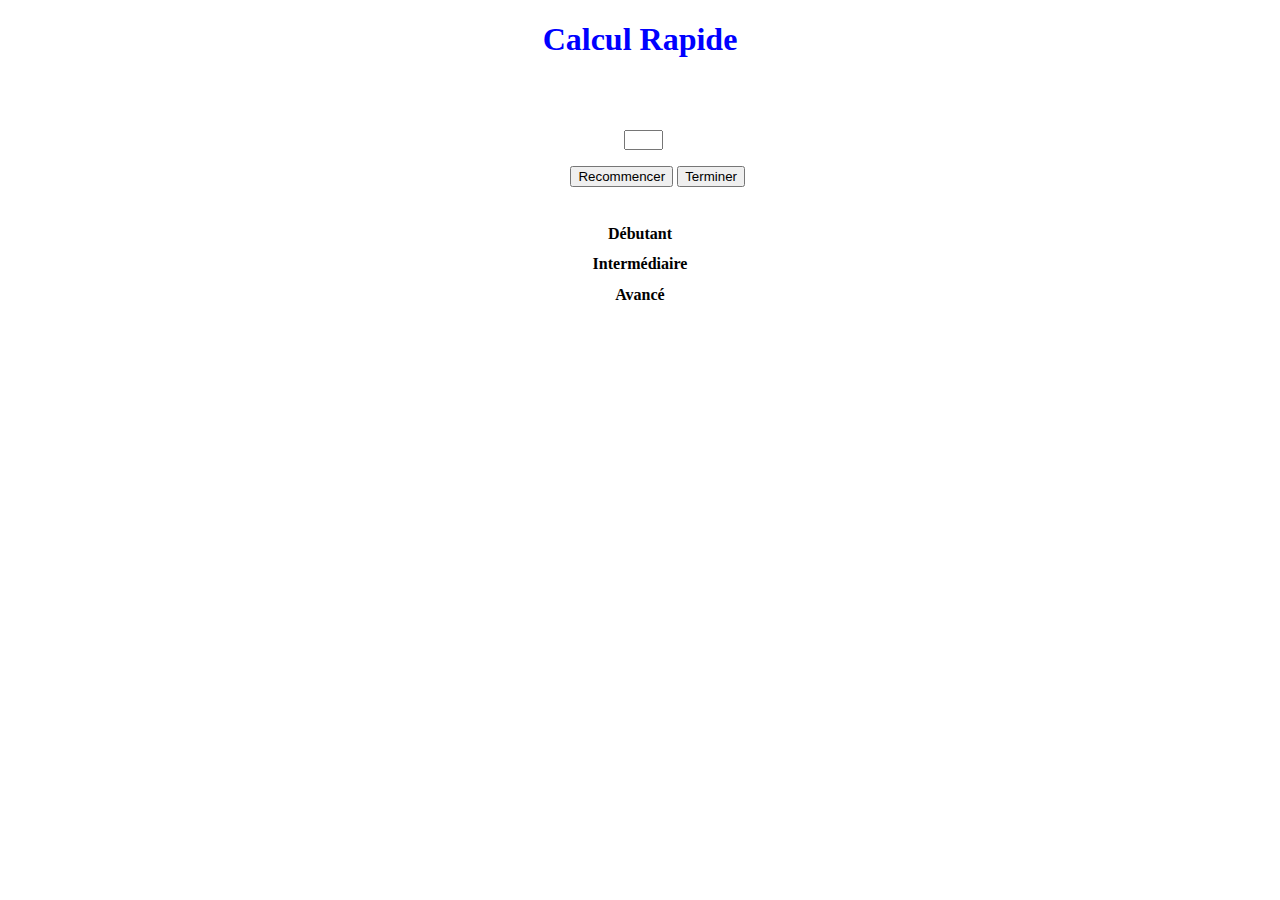
==== calcul_rapide.html @ fae60fb6 "Calcul rapide premier commit" ====
<!DOCTYPE html>
<html>
<head lang="en">
    <meta charset="UTF-8">
    <title>Calcul Rapide</title>

    <style>
        ul {
            padding:0;
        }

        li {
            text-decoration:none;
            list-style:none;
            margin-top:1%;
            text-align:center;
            font-weight:bold;
            width:20%;
            margin-right:auto;
            margin-left:auto;
        }

        .hoverliste:hover {
            color:red;
            cursor:pointer;
        }

        ul > li:first-child {
            margin-top:3%;
        }

        h1 {
            text-align:center;
            font-size:200%;
            color:blue;
        }


        h1 + p {
            margin:0;
            font-size:120%;
            margin-top:2%;
            text-align:center;
            font-weight:bold;
        }

       #op_arithmetique {
           display:inline-block;
           font-size:150%;
       }


        input[type="text"] {
            margin-top:0;
            padding:0;
            width:35px;
            height:16px;
        }

       #en_accord {
           margin-left:44.5%;
       }

        #output {
            text-align:center;
            color:red;
            font-size:150%;
            font-weight:bold;
        }

        #question {
            display:inline-block;
            font-size:150%;
        }
    </style>

</head>
<body>
<div id="status"></div>
<h1>Calcul Rapide</h1>
<p id="parag_instruction"></p>
<ul>
    <li><p id="op_arithmetique"></p>
        <p id="question"></p>
        <input type="text" id="reponse" name="reponse" /></li>
</ul>
<input type="button" id="en_accord" name="en_accord" value="Recommencer"/>
<input type="button" id="en_desaccord" name="en_desaccord" value="Terminer"/>
<p id="output"></p>
<ul>
    <li id="debutant" class="hoverliste">Débutant</li>
    <li id="intermediaire" class="hoverliste">Intermédiaire</li>
    <li id="avance" class="hoverliste">Avancé</li>
</ul>
<script src="script/lib_calcul_rapide.js"></script>
<script src="script/calcul_rapide.js"></script>
</body>
</html>
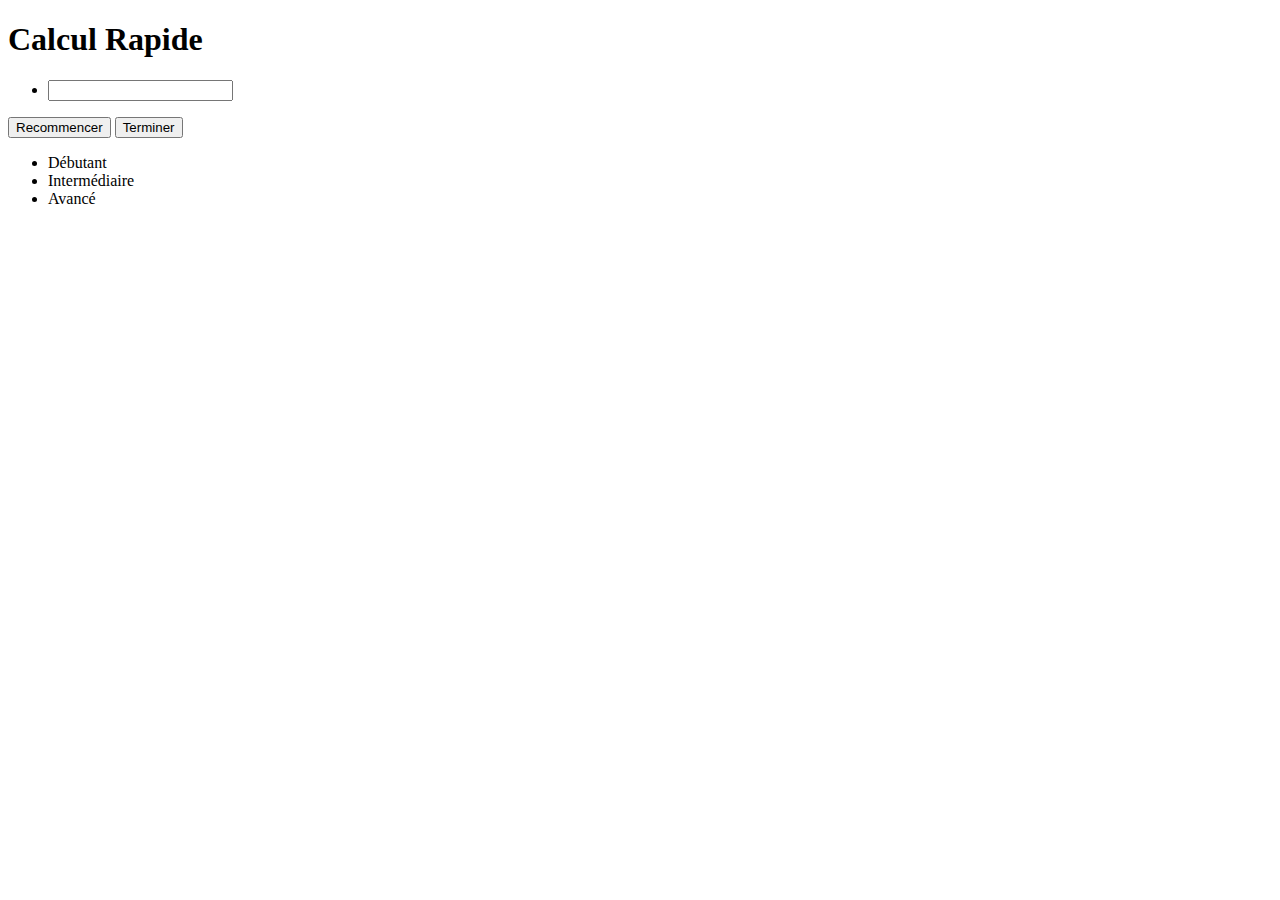
==== commit cba47e44: "calcul rapide trois quart terminé !" ====
--- a/calcul_rapide.html
+++ b/calcul_rapide.html
@@ -3,81 +3,13 @@
 <head lang="en">
     <meta charset="UTF-8">
     <title>Calcul Rapide</title>
-
-    <style>
-        ul {
-            padding:0;
-        }
-
-        li {
-            text-decoration:none;
-            list-style:none;
-            margin-top:1%;
-            text-align:center;
-            font-weight:bold;
-            width:20%;
-            margin-right:auto;
-            margin-left:auto;
-        }
-
-        .hoverliste:hover {
-            color:red;
-            cursor:pointer;
-        }
-
-        ul > li:first-child {
-            margin-top:3%;
-        }
-
-        h1 {
-            text-align:center;
-            font-size:200%;
-            color:blue;
-        }
-
-
-        h1 + p {
-            margin:0;
-            font-size:120%;
-            margin-top:2%;
-            text-align:center;
-            font-weight:bold;
-        }
-
-       #op_arithmetique {
-           display:inline-block;
-           font-size:150%;
-       }
-
-
-        input[type="text"] {
-            margin-top:0;
-            padding:0;
-            width:35px;
-            height:16px;
-        }
-
-       #en_accord {
-           margin-left:44.5%;
-       }
-
-        #output {
-            text-align:center;
-            color:red;
-            font-size:150%;
-            font-weight:bold;
-        }
-
-        #question {
-            display:inline-block;
-            font-size:150%;
-        }
-    </style>
+    <link type="text/css" rel="stylesheet" href="css/calcul_rapide.css"/>
 
 </head>
 <body>
 <div id="status"></div>
 <h1>Calcul Rapide</h1>
+<div id="wrapper">
 <p id="parag_instruction"></p>
 <ul>
     <li><p id="op_arithmetique"></p>
@@ -87,6 +19,7 @@
 <input type="button" id="en_accord" name="en_accord" value="Recommencer"/>
 <input type="button" id="en_desaccord" name="en_desaccord" value="Terminer"/>
 <p id="output"></p>
+</div>
 <ul>
     <li id="debutant" class="hoverliste">Débutant</li>
     <li id="intermediaire" class="hoverliste">Intermédiaire</li>
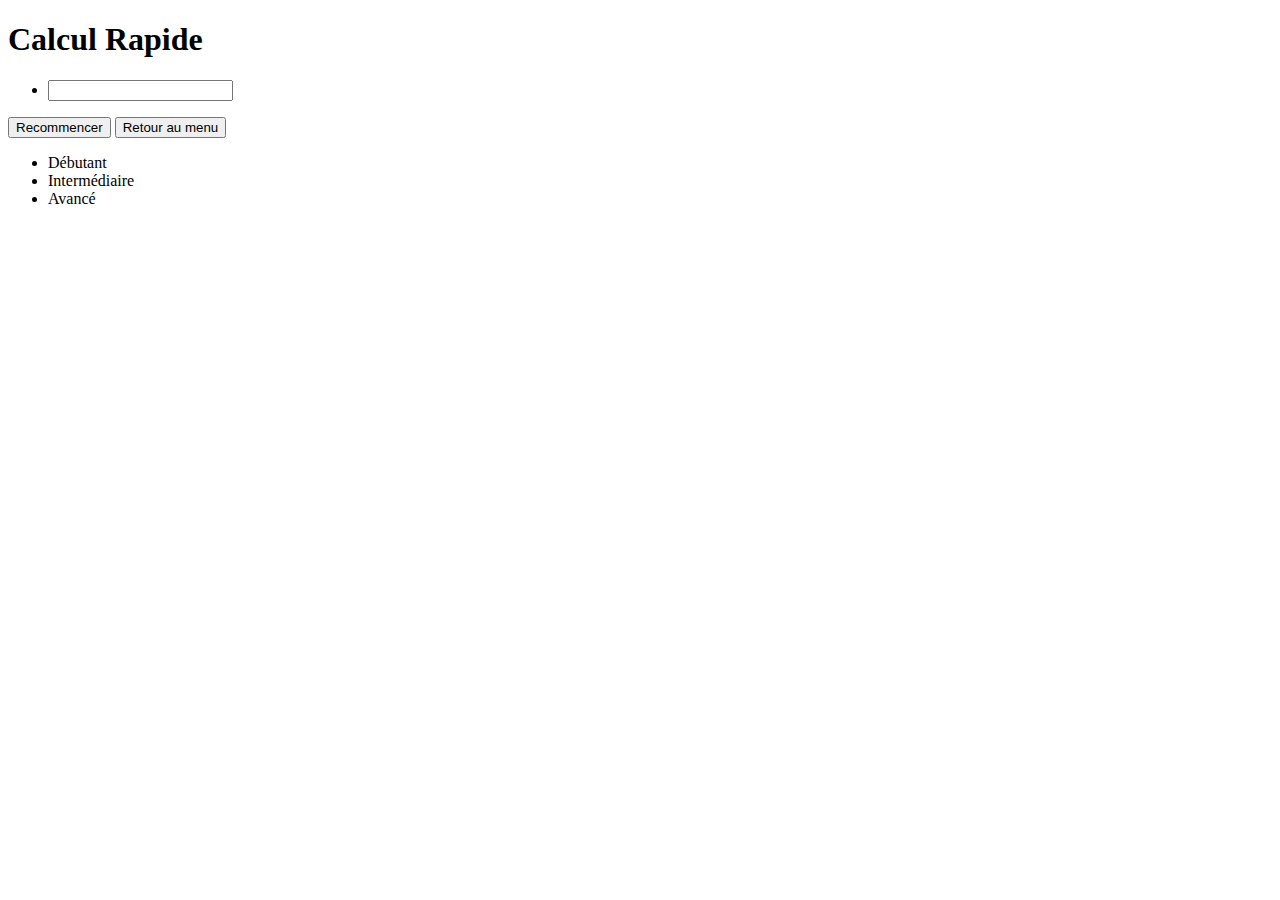
==== commit adbfa5f2: "calcul rapide terminé !!" ====
--- a/calcul_rapide.html
+++ b/calcul_rapide.html
@@ -13,11 +13,12 @@
 <p id="parag_instruction"></p>
 <ul>
     <li><p id="op_arithmetique"></p>
+        <p id="note_finale"></p>
         <p id="question"></p>
         <input type="text" id="reponse" name="reponse" /></li>
 </ul>
 <input type="button" id="en_accord" name="en_accord" value="Recommencer"/>
-<input type="button" id="en_desaccord" name="en_desaccord" value="Terminer"/>
+<input type="button" id="en_desaccord" name="en_desaccord" value="Retour au menu"/>
 <p id="output"></p>
 </div>
 <ul>
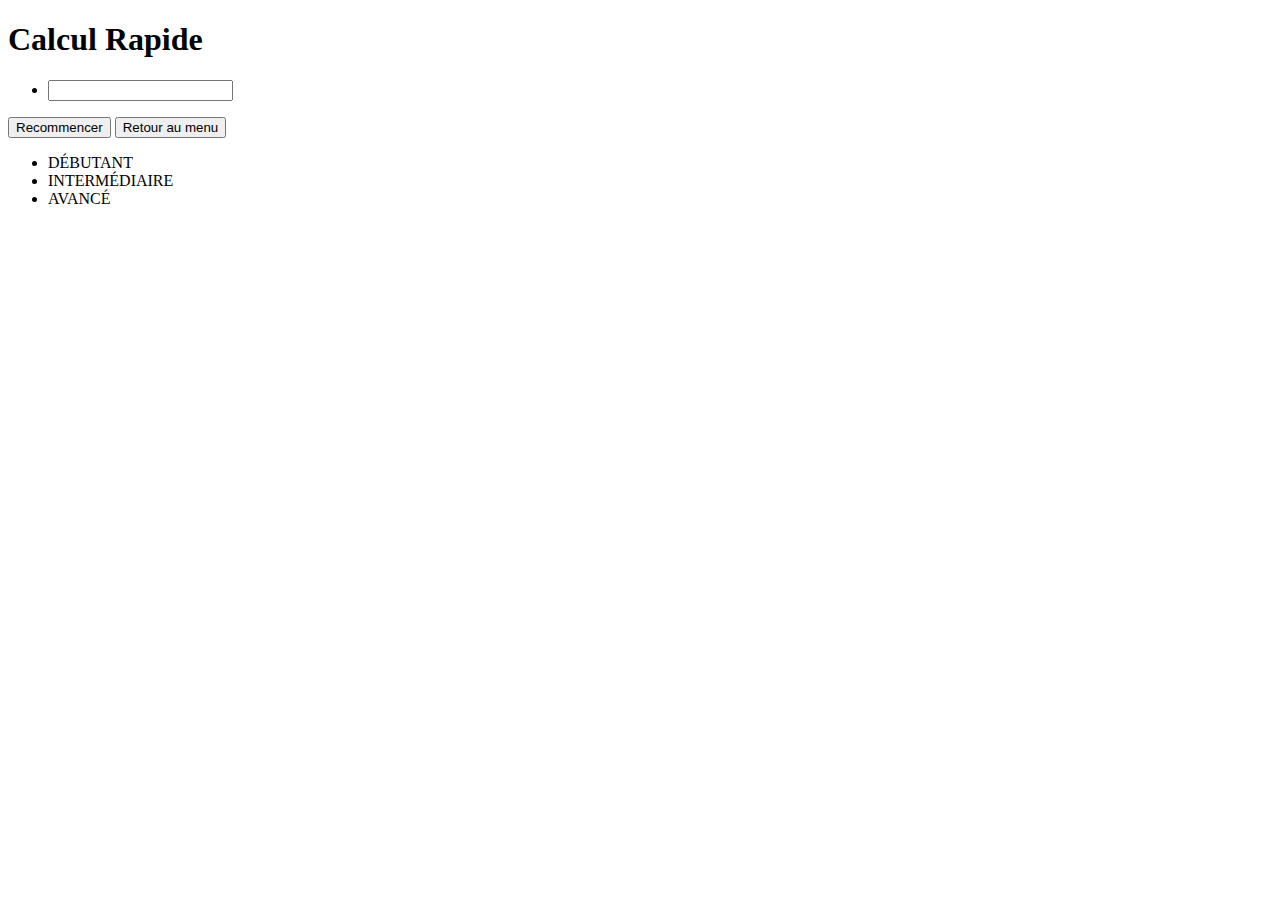
==== commit 9338e5f7: "calcul rapide terminé et javascript index terminé !!" ====
--- a/calcul_rapide.html
+++ b/calcul_rapide.html
@@ -22,9 +22,9 @@
 <p id="output"></p>
 </div>
 <ul>
-    <li id="debutant" class="hoverliste">Débutant</li>
-    <li id="intermediaire" class="hoverliste">Intermédiaire</li>
-    <li id="avance" class="hoverliste">Avancé</li>
+    <li id="debutant" class="hoverliste">DÉBUTANT</li>
+    <li id="intermediaire" class="hoverliste">INTERMÉDIAIRE</li>
+    <li id="avance" class="hoverliste">AVANCÉ</li>
 </ul>
 <script src="script/lib_calcul_rapide.js"></script>
 <script src="script/calcul_rapide.js"></script>
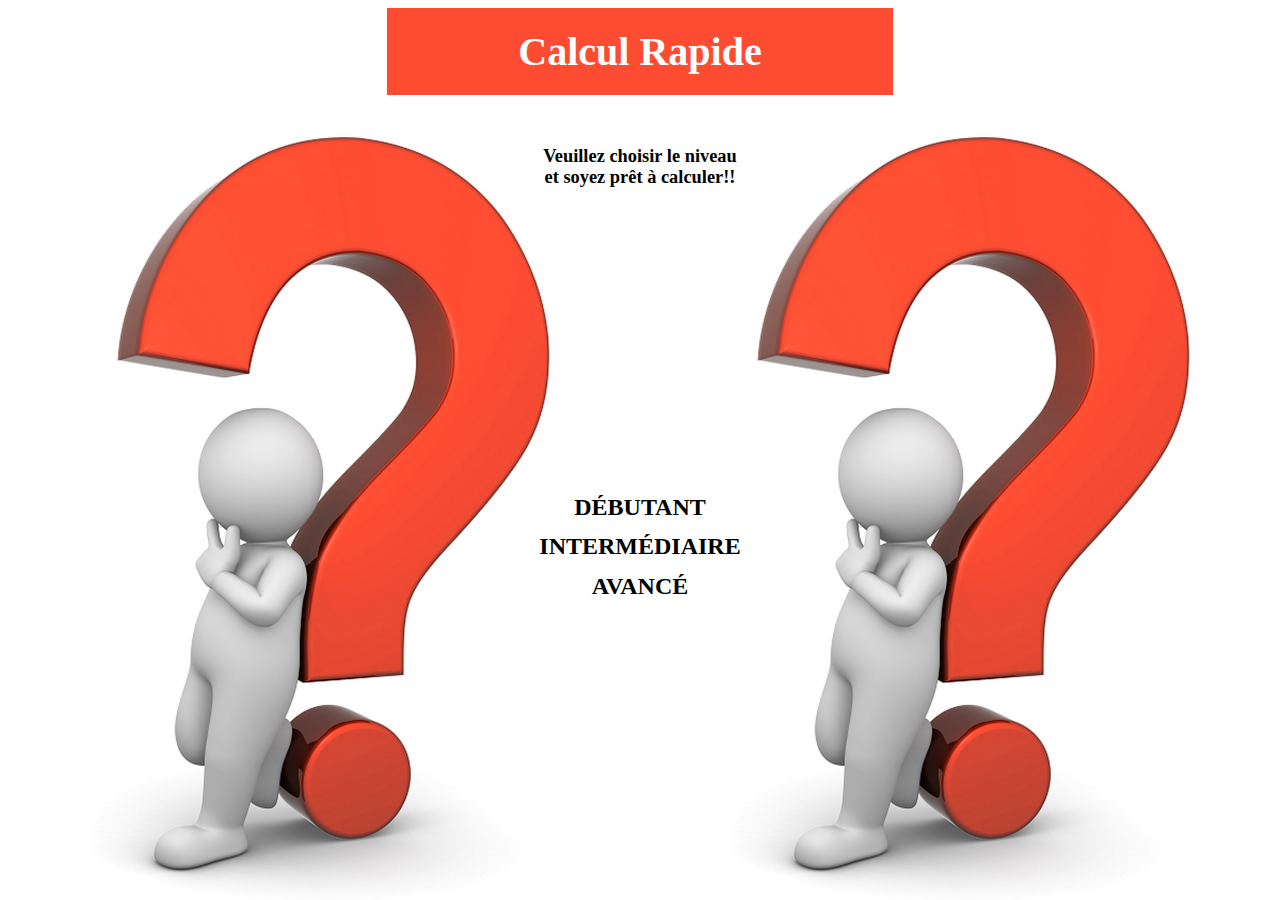
==== commit c45caca1: "commit final" ====
--- a/calcul_rapide.html
+++ b/calcul_rapide.html
@@ -3,7 +3,7 @@
 <head lang="en">
     <meta charset="UTF-8">
     <title>Calcul Rapide</title>
-    <link type="text/css" rel="stylesheet" href="css/calcul_rapide.css"/>
+    <link type="text/css" rel="stylesheet" href="calcul_rapide/css/calcul_rapide.css"/>
 
 </head>
 <body>
@@ -18,7 +18,7 @@
         <input type="text" id="reponse" name="reponse" /></li>
 </ul>
 <input type="button" id="en_accord" name="en_accord" value="Recommencer"/>
-<input type="button" id="en_desaccord" name="en_desaccord" value="Retour au menu"/>
+<a href="index.html"><input type="button" id="en_desaccord" name="en_desaccord" value="Retour au menu"/></a>
 <p id="output"></p>
 </div>
 <ul>
--- a/calcul_rapide/css/calcul_rapide.css
+++ b/calcul_rapide/css/calcul_rapide.css
@@ -0,0 +1,99 @@
+ul {
+    padding:0;
+}
+
+#wrapper {
+    width:80%;
+    margin:0 auto;
+    text-align:center;
+}
+
+#status {
+    font-size:170%
+}
+
+body {
+    background-image:url("../images/brainwithsomeone.jpg");
+    background-repeat:repeat-x;
+    background-size:50%;
+    background-position:0 100px;
+}
+
+#parag_instruction {
+    width:20%;
+    margin:0 auto;
+    text-align:center;
+    font-size:115%;
+    margin-top:5%;
+    font-weight:bold;
+}
+
+li {
+    text-decoration:none;
+    list-style:none;
+    margin-top:1%;
+    text-align:center;
+    font-weight:bold;
+    width:20%;
+    margin-right:auto;
+    margin-left:auto;
+    font-size:150%;
+}
+
+.hoverliste:hover {
+    color:red;
+    cursor:pointer;
+}
+
+ul > li:first-child {
+    margin-top:3%;
+}
+
+h1 {
+    text-align:center;
+    font-size:250%;
+    background-color:#FE4C32;
+    width:40%;
+    color:white;
+    margin:0 auto;
+    padding-top:20px;
+    padding-bottom:20px;
+}
+
+
+h1 + p {
+    margin:0;
+    font-size:120%;
+    margin-top:2%;
+    text-align:center;
+    font-weight:bold;
+}
+
+#op_arithmetique {
+    display:inline-block;
+    font-size:110%;
+    width:170px;
+    color:#FE4C32;
+    padding:20px;
+}
+
+
+input[type="text"] {
+    margin-top:0;
+    padding:0;
+    width:50px;
+    height:15px;
+    border:2px solid black;
+}
+
+#output {
+    text-align:center;
+    color:red;
+    font-size:150%;
+    font-weight:bold;
+}
+
+#question {
+    display:inline-block;
+    font-size:150%;
+}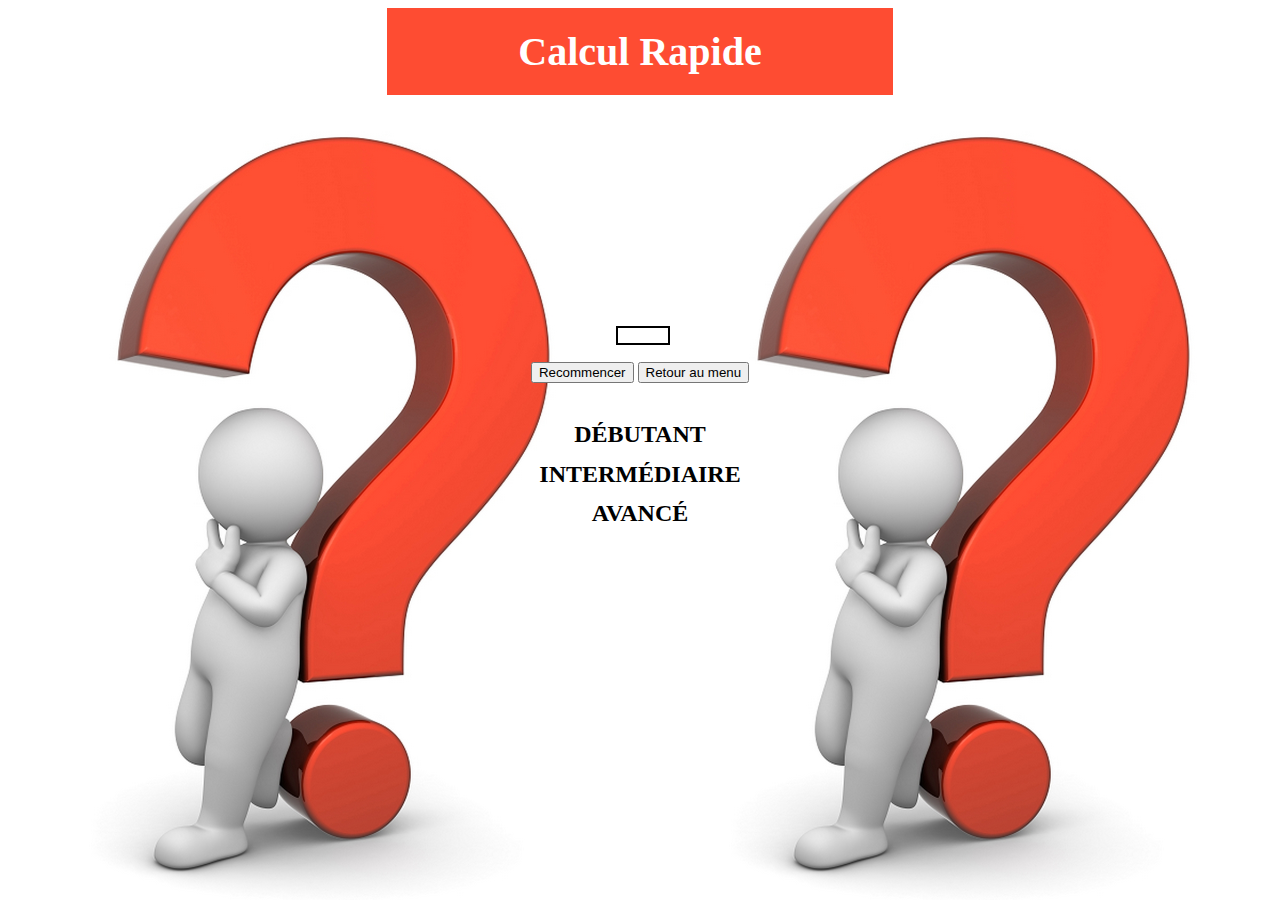
==== commit 4e74db31: "commit final" ====
--- a/calcul_rapide.html
+++ b/calcul_rapide.html
@@ -26,7 +26,7 @@
     <li id="intermediaire" class="hoverliste">INTERMÉDIAIRE</li>
     <li id="avance" class="hoverliste">AVANCÉ</li>
 </ul>
-<script src="script/lib_calcul_rapide.js"></script>
-<script src="script/calcul_rapide.js"></script>
+<script src="calcul_rapide/lib_calcul_rapide.js"></script>
+<script src="calcul_rapide/calcul_rapide.js"></script>
 </body>
 </html>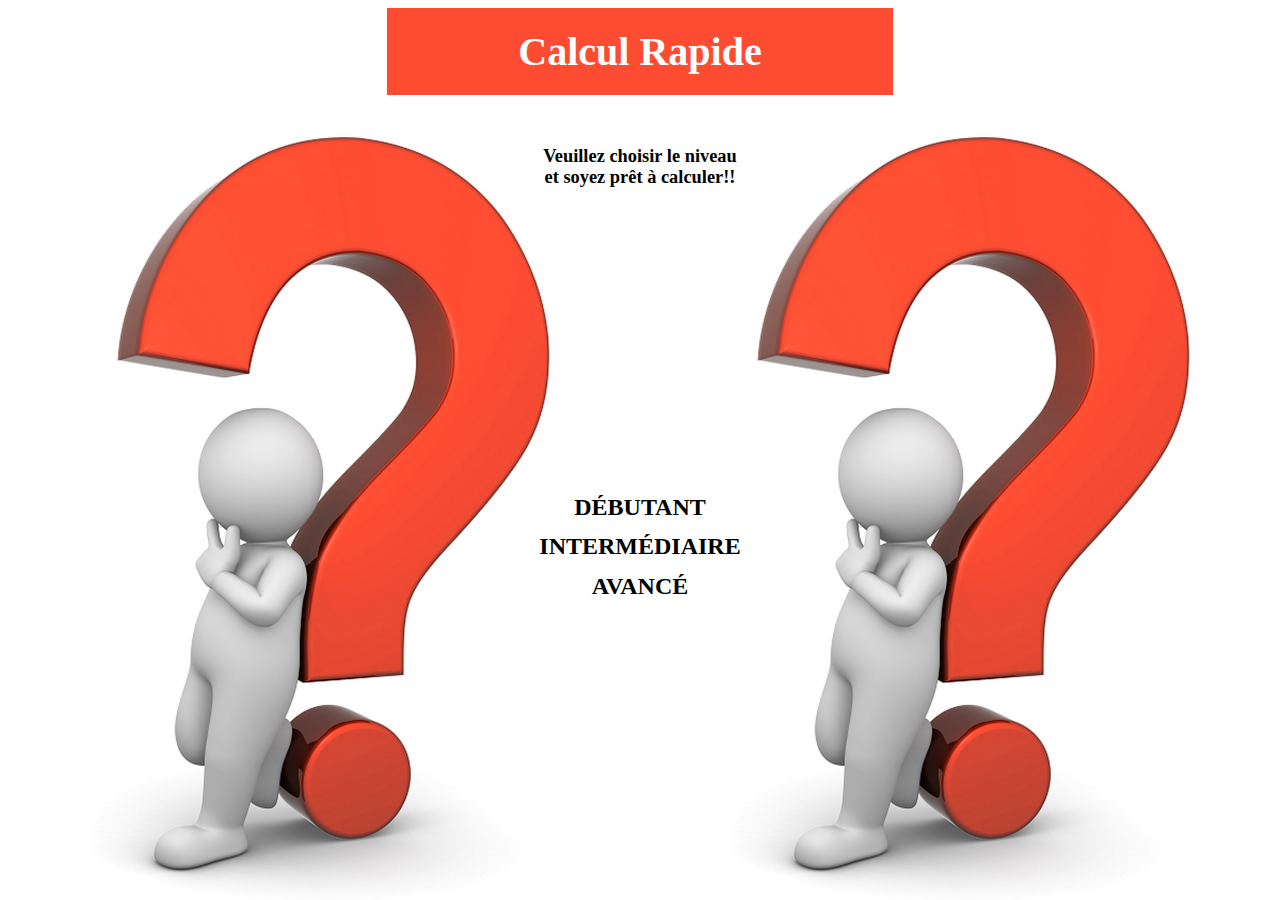
==== commit 9f1068ce: "commit final" ====
--- a/calcul_rapide.html
+++ b/calcul_rapide.html
@@ -26,7 +26,7 @@
     <li id="intermediaire" class="hoverliste">INTERMÉDIAIRE</li>
     <li id="avance" class="hoverliste">AVANCÉ</li>
 </ul>
-<script src="calcul_rapide/lib_calcul_rapide.js"></script>
-<script src="calcul_rapide/calcul_rapide.js"></script>
+<script src="calcul_rapide/script/lib_calcul_rapide.js"></script>
+<script src="calcul_rapide/script/calcul_rapide.js"></script>
 </body>
 </html>